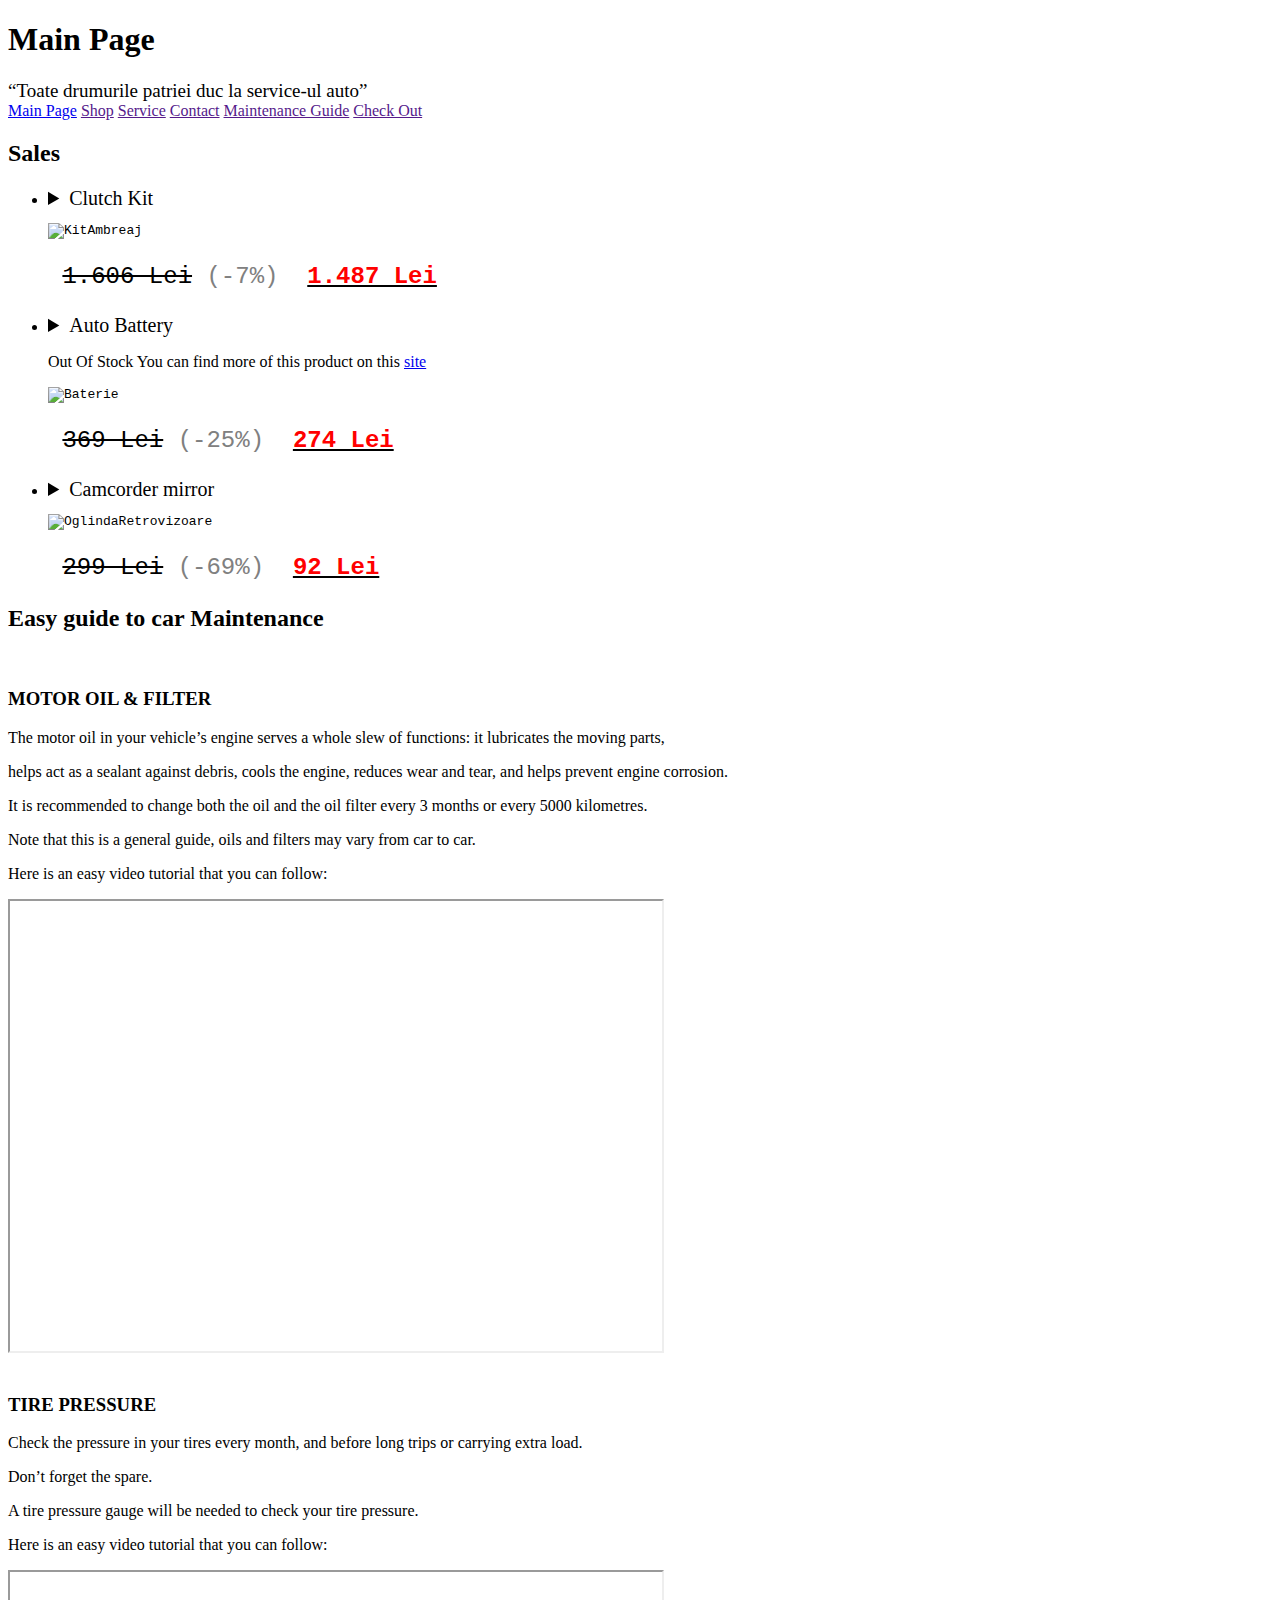
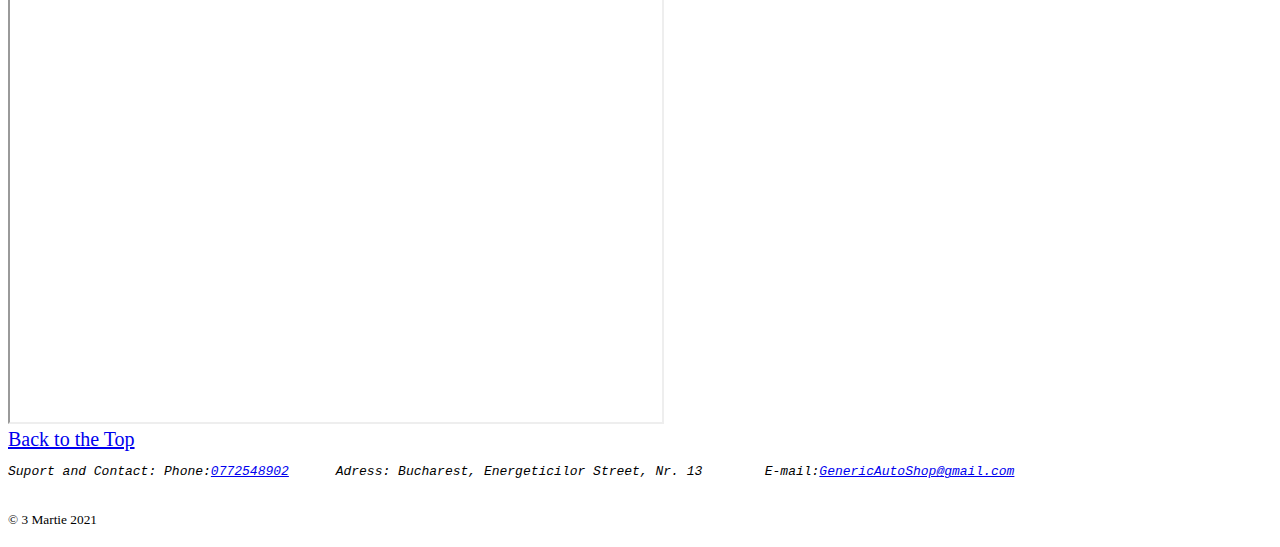
==== index.html @ 7febf199 "Add files via upload" ====
<!DOCTYPE html>
<html lang="en">
    <head>
        <meta charset="utf-8">
        <meta name="autor" content="Trocaru Cristian-Bogdan">
        <meta name="cuvinte cheie" content="Shop, Masina, Auto, Automobil, Piese Auto, Piese, Dezmembrari, Servicii Auto, Frane, Pedale, Motor, Ulei Motor, Caroserie, Magazin Piese Auto, Mecanic, Mentenanta, Ambreaj, Faruri, magazin piese auto online, magazin baterii auto, auto market, auto lux, auto 4x4, auto piesa, auto piese noi, auto online">
        <meta name="descriere" content="acesta este un site dedicat vanzarilor de piese auto, noi sau din dezmembrari, servicii auto si un ghid de baza pentru mentenanta masinii tale">
        <link rel="Icon" href="C:/Users/Cristian/Desktop/SiteTW/IconSite.png" type="image/png" sizes="16x16">
        <title>AutoShop</title>
    </head>
    <body>
        <header id="HomePage">
            <section>
                <h1>Main Page</h1>
                <q style="font-size:19px">Toate drumurile patriei duc la service-ul auto</q>
                <nav>
                    <a href="#HomePage">Main Page</a>
                    <a href="">Shop</a>
                    <a href="">Service</a>
                    <a href="">Contact</a>
                    <a href="">Maintenance Guide</a>
                    <a href="">Check Out</a>
                </nav>
            </section>
        </header>
        <main>
            <section id="Sales">
                <h2>Sales</h2>
                <ul>
                    <li>
                        <details>
                            <summary style="font-size:20px">Clutch Kit</summary>
                            <pre style="font-size:16px">
<b>Vehicle Features</b>
Model                  Passat
Fuel type              Diesel
<b>General Characteristics</b>
Package contents       Plate, disc, bearing and flywheel double table
                            </pre>
                        </details>
                        <pre><img src="C:/Users/Cristian/Desktop/SiteTW/KitAmbreaj.jpg" alt="KitAmbreaj" width="350" height="250"></pre>
                        <pre style="font-size:24px"> <s>1.606 Lei</s> <a style="color:gray">(-7%) </a> <ins><strong style="color:red">1.487 Lei</strong></ins>  </pre>
                    </li>
                    <li> 
                        <details>
                            <summary style="font-size:20px">Auto Battery</summary>
                                <nav><pre style="font-size:18px"><b>Technical Characteristics                 Measurments</b></pre></nav>
                                <pre style="font-size:16px">
Amperage(Ah)            60                     Length(mm)      242
Starting current(A)     540                    Width(mm)       175
Tension(V)              12                     Height(mm)      190
Polarity                Normal
Fixation                Specific support
                                </pre>
                        </details>
                        <p>Out Of Stock      You can find more of this product on this <a href="https://www.dedeman.ro/ro/baterie-auto-varta-blue-dynamic-12-v-60-ah-540-a-24-2-x-17-5-x-19-cm/p/1023279" target="_blank"> site</a> </p>
                        <pre><img src="C:/Users/Cristian/Desktop/SiteTW/Baterie.jpg" alt="Baterie" width="350" height="300"></pre>
                        <pre style="font-size:24px"> <s>369 Lei</s> <a style="color:gray">(-25%) </a> <ins><strong style="color:red">274 Lei</strong></ins> </pre>
                    </li>
                    <li>
                        <details>
                            <summary style="font-size:20px"> Camcorder mirror</summary>
                            <pre style="font-size:16px">
<b>General Characteristics</b>                         <b>Photo-Video Features</b>
Used For        Car                             Video recording         Full HD
Camera Type     Dual                            Video resolution        1920x1080
Connectivity    USB                             Digital Zoom            4x
Color           Black                           Shooting angle          170°
<b>Processor&Memory</b>                                <b>Display&Accumulator</b>
Maximum memory card capacity    64 GB           Diagonal Display        4.3 inch
                            </pre>
                        </details>
                        <pre><img src="C:/Users/Cristian/Desktop/SiteTW/OglindaRetrovizoare.jpg" alt="OglindaRetrovizoare" width="350" height="250"></pre>
                        <pre style="font-size:24px"> <s>299 Lei</s> <a style="color:gray">(-69%) </a> <ins><strong style="color:red">92 Lei</strong></ins>  </pre>
                    </li>
                </ul>
            </section>
            <section>
                <h2>
                    Easy guide to car Maintenance
                </h2>
                <br>
                <section>
                   <h3>MOTOR OIL & FILTER</h3>
                   <p>The motor oil in your vehicle’s engine serves a whole slew of functions: it lubricates the moving parts,</p> 
                   <p>helps act as a sealant against debris, cools the engine, reduces wear and tear, and helps prevent engine corrosion.</p>
                   <p>It is recommended to change both the oil and the oil filter every 3 months or every 5000 kilometres.</p>
                   <p>Note that this is a general guide, oils and filters may vary from car to car.</p>
                   <p>Here is an easy video tutorial that you can follow:</p>
                   <iframe width="652" height="450" src="https://www.youtube.com/embed/gomCYZg9Grs" allow="accelerometer; autoplay; clipboard-write; encrypted-media; gyroscope; picture-in-picture" allowfullscreen></iframe>
                </section>
                <br>
                <section>
                <h3>TIRE PRESSURE</h3>
                <p> Check the pressure in your tires every month, and before long trips or carrying extra load.</p>
                <p>Don’t forget the spare.</p>
                <p>A tire pressure gauge will be needed to check your tire pressure.</p>
                <p>Here is an easy video tutorial that you can follow:</p>
                <iframe width="652" height="450" src="https://www.youtube.com/embed/QTst6ZdlVtg" allow="accelerometer; autoplay; clipboard-write; encrypted-media; gyroscope; picture-in-picture" allowfullscreen></iframe>
                </section>
            </section>
        </main>
        <footer>
            <a href="#HomePage" style="font-size:20px"> Back to the Top</a>
            <address>
                <pre>
Suport and Contact: Phone:<a href="tel:0772548902">0772548902</a>      Adress: Bucharest, Energeticilor Street, Nr. 13        E-mail:<a href="mailto:GenericAutoShop@gmail.com">GenericAutoShop@gmail.com</a>
                </pre>
            </address>
            <p><small>&copy; <time datetime="2021-03-06 17:00"></time>3 Martie 2021 </small></p>
        </footer>
    </body>
</html>
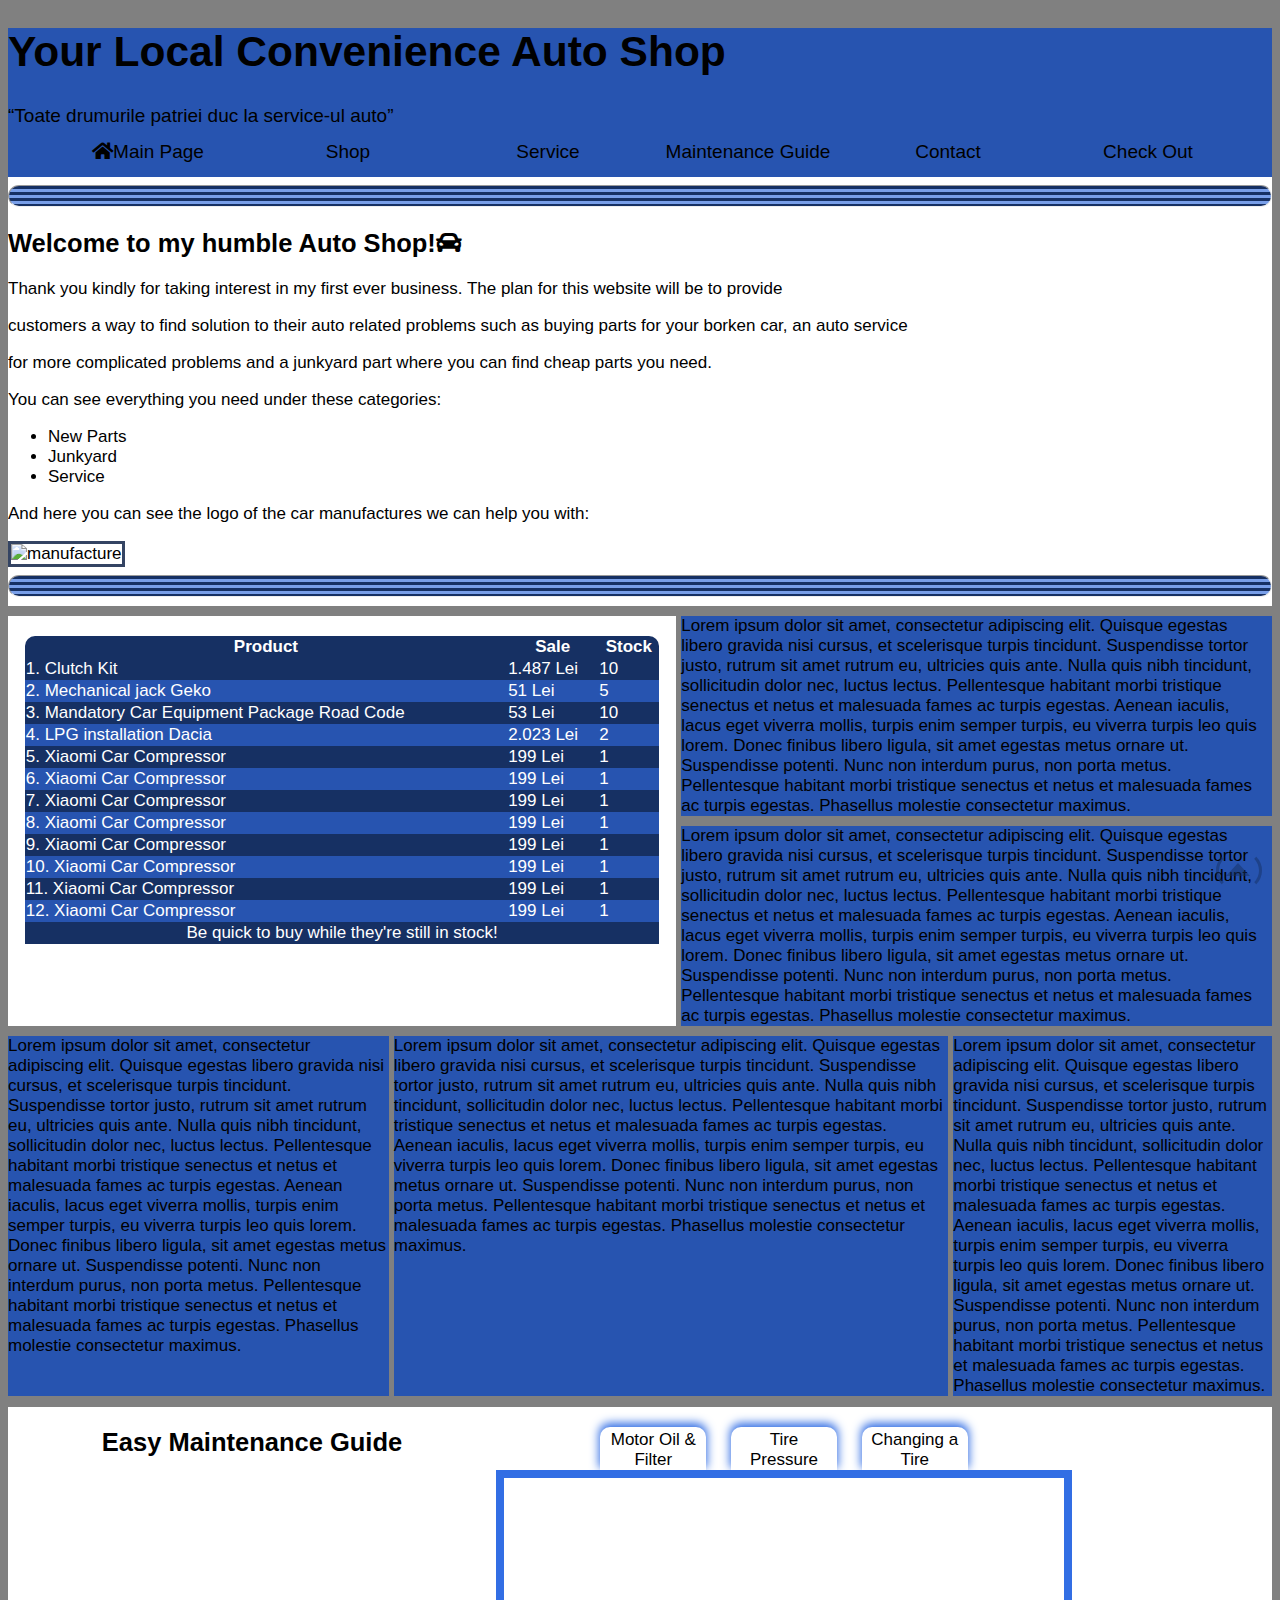
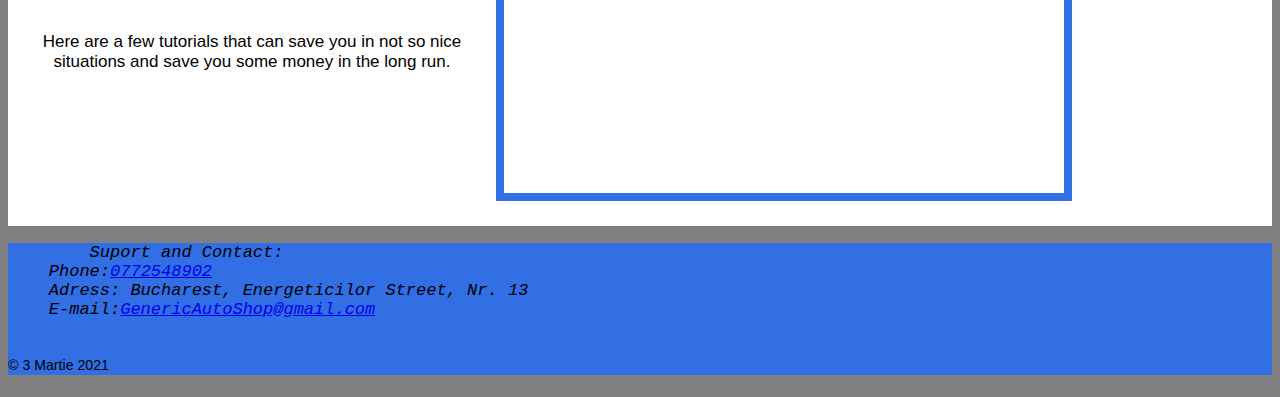
==== commit cdd4f924: "Add files via upload" ====
--- a/index.html
+++ b/index.html
@@ -1,113 +1,178 @@
 <!DOCTYPE html>
 <html lang="en">
+
     <head>
-        <meta charset="utf-8">
-        <meta name="autor" content="Trocaru Cristian-Bogdan">
-        <meta name="cuvinte cheie" content="Shop, Masina, Auto, Automobil, Piese Auto, Piese, Dezmembrari, Servicii Auto, Frane, Pedale, Motor, Ulei Motor, Caroserie, Magazin Piese Auto, Mecanic, Mentenanta, Ambreaj, Faruri, magazin piese auto online, magazin baterii auto, auto market, auto lux, auto 4x4, auto piesa, auto piese noi, auto online">
-        <meta name="descriere" content="acesta este un site dedicat vanzarilor de piese auto, noi sau din dezmembrari, servicii auto si un ghid de baza pentru mentenanta masinii tale">
-        <link rel="Icon" href="C:/Users/Cristian/Desktop/SiteTW/IconSite.png" type="image/png" sizes="16x16">
-        <title>AutoShop</title>
+    	<meta charset="utf-8">
+    	<meta name="autor" content="Trocaru Cristian-Bogdan">
+    	<meta name="cuvinte cheie" content="Shop, Masina, Auto, Automobil, Piese Auto, Piese, Dezmembrari, Servicii Auto, Frane, Pedale, Motor, Ulei Motor, Caroserie, Magazin Piese Auto, Mecanic, Mentenanta, Ambreaj, Faruri, magazin piese auto online, magazin baterii auto, auto market, auto lux, auto 4x4, auto piesa, auto piese noi, auto online">
+    	<meta name="descriere" content="acesta este un site dedicat vanzarilor de piese auto, noi sau din dezmembrari, servicii auto si un ghid de baza pentru mentenanta masinii tale">
+    	<link rel="Icon" href="C:/Users/Cristian/Desktop/SiteTW/IconSite.png" type="image/png" sizes="16x16">
+    	<link href="general-mare.css" rel="stylesheet" type="text/css">
+        <link href="general-mediu.css" rel="stylesheet" type="text/css" media="screen and (max-width:1200px)">
+        <link href="general-mic.css" rel="stylesheet" type="text/css" media="screen and (max-width:500px)">
+        <link rel="stylesheet" href="https://use.fontawesome.com/releases/v5.12.1/css/all.css" crossorigin="anonymous">
+    	<title>AutoShop</title>
     </head>
     <body>
         <header id="HomePage">
-            <section>
-                <h1>Main Page</h1>
-                <q style="font-size:19px">Toate drumurile patriei duc la service-ul auto</q>
-                <nav>
-                    <a href="#HomePage">Main Page</a>
-                    <a href="">Shop</a>
-                    <a href="">Service</a>
-                    <a href="">Contact</a>
-                    <a href="">Maintenance Guide</a>
-                    <a href="">Check Out</a>
-                </nav>
+            <h1>Your Local Convenience Auto Shop</h1>
+            <q style="font-size:19px">Toate drumurile patriei duc la service-ul auto</q>
+        </header>
+        
+        <label id="hamburger" for="ch-menu">
+            <i class="fa fa-bars"></i>
+        </label>
+        <nav class="menu">
+            <input id="ch-menu" type="checkbox">
+            <ul class="meniu">
+                <li> <button class="button_menu"><a href="#Home_page" target="_blank"><i id="ecasa" class="fa fa-home" aria-hidden="false"></i><a id="ascundema">Main Page</a></a></button></li>
+                <li id="magazin">
+                    <button class="button_menu" ><a href="#Shop">Shop</a></button>   
+                    <ul class="submeniu">
+                        <li class="subuton"><a href="#TopDeals">Top Deals</a></li>                        
+                        <li class="subuton"><a href="#NewParts">New Parts</a></li>
+                        <li class="subuton"><a href="#JunkYard">Junk Yard</a></li>
+                    </ul>
+                </li>
+                <li><button class="button_menu"><a href="#Service">Service</a></button></li>
+                <li><button class="button_menu"><a href="#Guide">Maintenance Guide</a></button></li>
+                <li><button class="button_menu"><a href="#Contact">Contact</a></button></li>
+                <li><button class="button_menu"><a href="#CheckOut">Check Out</a></button></li>
+            </ul>
+        </nav>
+        <main>
+            <section class="zona1">
+                <hr class="separator">
+                <h2>Welcome to my humble Auto Shop!<i class="fas fa-car fa-spin"></i></h2>
+                <p>Thank you kindly for taking interest in my first ever business. The plan for this website will be to provide</p>
+                <p>customers a way to find solution to their auto related problems such as buying parts for your borken car, an auto service</p>
+                <p>for more complicated problems and a junkyard part where you can find cheap parts you need.</p>
+                <p>You can see everything you need under these categories:</p>
+                <ul>
+                    <li>New Parts</li>
+                    <li>Junkyard</li>
+                    <li>Service</li>
+                </ul>
+                <p>And here you can see the logo of the car manufactures we can help you with:</p>
+                <div>
+                    <img id="logos" src="https://static.wixstatic.com/media/802dc7_000c2f6c057c467cb9c2adc9fb3e40bd~mv2.gif" alt="manufacture">
+                </div>
+                <hr class="separator">
             </section>
-        </header>
-        <main>
-            <section id="Sales">
-                <h2>Sales</h2>
-                <ul>
-                    <li>
-                        <details>
-                            <summary style="font-size:20px">Clutch Kit</summary>
-                            <pre style="font-size:16px">
-<b>Vehicle Features</b>
-Model                  Passat
-Fuel type              Diesel
-<b>General Characteristics</b>
-Package contents       Plate, disc, bearing and flywheel double table
-                            </pre>
-                        </details>
-                        <pre><img src="C:/Users/Cristian/Desktop/SiteTW/KitAmbreaj.jpg" alt="KitAmbreaj" width="350" height="250"></pre>
-                        <pre style="font-size:24px"> <s>1.606 Lei</s> <a style="color:gray">(-7%) </a> <ins><strong style="color:red">1.487 Lei</strong></ins>  </pre>
-                    </li>
-                    <li> 
-                        <details>
-                            <summary style="font-size:20px">Auto Battery</summary>
-                                <nav><pre style="font-size:18px"><b>Technical Characteristics                 Measurments</b></pre></nav>
-                                <pre style="font-size:16px">
-Amperage(Ah)            60                     Length(mm)      242
-Starting current(A)     540                    Width(mm)       175
-Tension(V)              12                     Height(mm)      190
-Polarity                Normal
-Fixation                Specific support
-                                </pre>
-                        </details>
-                        <p>Out Of Stock      You can find more of this product on this <a href="https://www.dedeman.ro/ro/baterie-auto-varta-blue-dynamic-12-v-60-ah-540-a-24-2-x-17-5-x-19-cm/p/1023279" target="_blank"> site</a> </p>
-                        <pre><img src="C:/Users/Cristian/Desktop/SiteTW/Baterie.jpg" alt="Baterie" width="350" height="300"></pre>
-                        <pre style="font-size:24px"> <s>369 Lei</s> <a style="color:gray">(-25%) </a> <ins><strong style="color:red">274 Lei</strong></ins> </pre>
-                    </li>
-                    <li>
-                        <details>
-                            <summary style="font-size:20px"> Camcorder mirror</summary>
-                            <pre style="font-size:16px">
-<b>General Characteristics</b>                         <b>Photo-Video Features</b>
-Used For        Car                             Video recording         Full HD
-Camera Type     Dual                            Video resolution        1920x1080
-Connectivity    USB                             Digital Zoom            4x
-Color           Black                           Shooting angle          170°
-<b>Processor&Memory</b>                                <b>Display&Accumulator</b>
-Maximum memory card capacity    64 GB           Diagonal Display        4.3 inch
-                            </pre>
-                        </details>
-                        <pre><img src="C:/Users/Cristian/Desktop/SiteTW/OglindaRetrovizoare.jpg" alt="OglindaRetrovizoare" width="350" height="250"></pre>
-                        <pre style="font-size:24px"> <s>299 Lei</s> <a style="color:gray">(-69%) </a> <ins><strong style="color:red">92 Lei</strong></ins>  </pre>
-                    </li>
-                </ul>
+            <section class="zona2">
+                <table class="table">
+                    <thead>
+                      <tr>
+                        <th>Product</th>
+                        <th>Sale</th>
+                        <th>Stock</th>
+                      </tr>
+                    </thead>
+                    <tbody>
+                        <tr class="data">
+                            <td>Clutch Kit</td>
+                            <td>1.487 Lei</td>
+                            <td>10</td>
+                        </tr>
+                        <tr class="data">
+                            <td>Mechanical jack Geko</td>
+                            <td>51 Lei</td>
+                            <td>5</td>
+                        </tr>
+                        <tr class="data">
+                            <td>Mandatory Car Equipment Package Road Code</td>
+                            <td>53 Lei</td>
+                            <td>10</td>
+                        </tr>
+                        <tr class="data">
+                            <td>LPG installation Dacia</td>
+                            <td>2.023 Lei</td>
+                            <td>2</td>
+                        </tr>
+                        <tr class="data">
+                            <td>Xiaomi Car Compressor</td>
+                            <td>199 Lei</td>
+                            <td>1</td>
+                        </tr>
+                        <tr class="data">
+                            <td>Xiaomi Car Compressor</td>
+                            <td>199 Lei</td>
+                            <td>1</td>
+                        </tr>
+                        <tr class="data">
+                            <td>Xiaomi Car Compressor</td>
+                            <td>199 Lei</td>
+                            <td>1</td>
+                        </tr>
+                        <tr class="data">
+                            <td>Xiaomi Car Compressor</td>
+                            <td>199 Lei</td>
+                            <td>1</td>
+                        </tr>
+                        <tr class="data">
+                            <td>Xiaomi Car Compressor</td>
+                            <td>199 Lei</td>
+                            <td>1</td>
+                        </tr>
+                        <tr class="data">
+                            <td>Xiaomi Car Compressor</td>
+                            <td>199 Lei</td>
+                            <td>1</td>
+                        </tr>
+                        <tr class="data">
+                            <td>Xiaomi Car Compressor</td>
+                            <td>199 Lei</td>
+                            <td>1</td>
+                        </tr>
+                        <tr class="data">
+                            <td>Xiaomi Car Compressor</td>
+                            <td>199 Lei</td>
+                            <td>1</td>
+                        </tr>
+                        <tfoot>
+                            <td colspan="3" style="text-align: center;" id="finalt"> Be quick to buy while they're still in stock!</td>
+                        </tfoot>
+                    </tbody>
+                </table>
             </section>
-            <section>
-                <h2>
-                    Easy guide to car Maintenance
-                </h2>
-                <br>
-                <section>
-                   <h3>MOTOR OIL & FILTER</h3>
-                   <p>The motor oil in your vehicle’s engine serves a whole slew of functions: it lubricates the moving parts,</p> 
-                   <p>helps act as a sealant against debris, cools the engine, reduces wear and tear, and helps prevent engine corrosion.</p>
-                   <p>It is recommended to change both the oil and the oil filter every 3 months or every 5000 kilometres.</p>
-                   <p>Note that this is a general guide, oils and filters may vary from car to car.</p>
-                   <p>Here is an easy video tutorial that you can follow:</p>
-                   <iframe width="652" height="450" src="https://www.youtube.com/embed/gomCYZg9Grs" allow="accelerometer; autoplay; clipboard-write; encrypted-media; gyroscope; picture-in-picture" allowfullscreen></iframe>
-                </section>
-                <br>
-                <section>
-                <h3>TIRE PRESSURE</h3>
-                <p> Check the pressure in your tires every month, and before long trips or carrying extra load.</p>
-                <p>Don’t forget the spare.</p>
-                <p>A tire pressure gauge will be needed to check your tire pressure.</p>
-                <p>Here is an easy video tutorial that you can follow:</p>
-                <iframe width="652" height="450" src="https://www.youtube.com/embed/QTst6ZdlVtg" allow="accelerometer; autoplay; clipboard-write; encrypted-media; gyroscope; picture-in-picture" allowfullscreen></iframe>
-                </section>
+            <section class="zona3">Lorem ipsum dolor sit amet, consectetur adipiscing elit. Quisque egestas libero gravida nisi cursus, et scelerisque turpis tincidunt. Suspendisse tortor justo, rutrum sit amet rutrum eu, ultricies quis ante. Nulla quis nibh tincidunt, sollicitudin dolor nec, luctus lectus. Pellentesque habitant morbi tristique senectus et netus et malesuada fames ac turpis egestas. Aenean iaculis, lacus eget viverra mollis, turpis enim semper turpis, eu viverra turpis leo quis lorem. Donec finibus libero ligula, sit amet egestas metus ornare ut. Suspendisse potenti. Nunc non interdum purus, non porta metus. Pellentesque habitant morbi tristique senectus et netus et malesuada fames ac turpis egestas. Phasellus molestie consectetur maximus.</section>
+            <section class="zona4">Lorem ipsum dolor sit amet, consectetur adipiscing elit. Quisque egestas libero gravida nisi cursus, et scelerisque turpis tincidunt. Suspendisse tortor justo, rutrum sit amet rutrum eu, ultricies quis ante. Nulla quis nibh tincidunt, sollicitudin dolor nec, luctus lectus. Pellentesque habitant morbi tristique senectus et netus et malesuada fames ac turpis egestas. Aenean iaculis, lacus eget viverra mollis, turpis enim semper turpis, eu viverra turpis leo quis lorem. Donec finibus libero ligula, sit amet egestas metus ornare ut. Suspendisse potenti. Nunc non interdum purus, non porta metus. Pellentesque habitant morbi tristique senectus et netus et malesuada fames ac turpis egestas. Phasellus molestie consectetur maximus.</section>
+            <section class="zona5">Lorem ipsum dolor sit amet, consectetur adipiscing elit. Quisque egestas libero gravida nisi cursus, et scelerisque turpis tincidunt. Suspendisse tortor justo, rutrum sit amet rutrum eu, ultricies quis ante. Nulla quis nibh tincidunt, sollicitudin dolor nec, luctus lectus. Pellentesque habitant morbi tristique senectus et netus et malesuada fames ac turpis egestas. Aenean iaculis, lacus eget viverra mollis, turpis enim semper turpis, eu viverra turpis leo quis lorem. Donec finibus libero ligula, sit amet egestas metus ornare ut. Suspendisse potenti. Nunc non interdum purus, non porta metus. Pellentesque habitant morbi tristique senectus et netus et malesuada fames ac turpis egestas. Phasellus molestie consectetur maximus.</section>
+            <section class="zona6">Lorem ipsum dolor sit amet, consectetur adipiscing elit. Quisque egestas libero gravida nisi cursus, et scelerisque turpis tincidunt. Suspendisse tortor justo, rutrum sit amet rutrum eu, ultricies quis ante. Nulla quis nibh tincidunt, sollicitudin dolor nec, luctus lectus. Pellentesque habitant morbi tristique senectus et netus et malesuada fames ac turpis egestas. Aenean iaculis, lacus eget viverra mollis, turpis enim semper turpis, eu viverra turpis leo quis lorem. Donec finibus libero ligula, sit amet egestas metus ornare ut. Suspendisse potenti. Nunc non interdum purus, non porta metus. Pellentesque habitant morbi tristique senectus et netus et malesuada fames ac turpis egestas. Phasellus molestie consectetur maximus.</section>
+            <section class="zona7">Lorem ipsum dolor sit amet, consectetur adipiscing elit. Quisque egestas libero gravida nisi cursus, et scelerisque turpis tincidunt. Suspendisse tortor justo, rutrum sit amet rutrum eu, ultricies quis ante. Nulla quis nibh tincidunt, sollicitudin dolor nec, luctus lectus. Pellentesque habitant morbi tristique senectus et netus et malesuada fames ac turpis egestas. Aenean iaculis, lacus eget viverra mollis, turpis enim semper turpis, eu viverra turpis leo quis lorem. Donec finibus libero ligula, sit amet egestas metus ornare ut. Suspendisse potenti. Nunc non interdum purus, non porta metus. Pellentesque habitant morbi tristique senectus et netus et malesuada fames ac turpis egestas. Phasellus molestie consectetur maximus.</section>
+            <section class="zona8">
+                <h2 id="titlu">Easy Maintenance Guide</h2>
+                <p id="ghid_text">Here are a few tutorials that can save you in not so nice situations and save you some money in the long run.</p>
+                <div class="tab">
+                    <div id="tabs">
+                        <a id="but1" href="https://www.youtube.com/embed/gomCYZg9Grs" target="ifr-video">Motor Oil & Filter</a>
+                        <a id="but2" href="https://www.youtube.com/embed/QTst6ZdlVtg" target="ifr-video" >Tire <br>Pressure</a>
+                        <a id="but3" href="https://www.youtube.com/embed/314HE4aMG-g" target="ifr-video" >Changing a Tire</a><br>
+                    </div>
+                <iframe id="IF" name="ifr-video" src="https://www.youtube.com/embed/gomCYZg9Grs" allow="accelerometer; autoplay; clipboard-write; encrypted-media; gyroscope; picture-in-picture" allowfullscreen></iframe>
+                </div>
+            </section>
+            <section id="banner">
+                <b>THIS IS A COLLEGE PROJECT!</b>
             </section>
         </main>
-        <footer>
-            <a href="#HomePage" style="font-size:20px"> Back to the Top</a>
-            <address>
-                <pre>
-Suport and Contact: Phone:<a href="tel:0772548902">0772548902</a>      Adress: Bucharest, Energeticilor Street, Nr. 13        E-mail:<a href="mailto:GenericAutoShop@gmail.com">GenericAutoShop@gmail.com</a>
-                </pre>
-            </address>
-            <p><small>&copy; <time datetime="2021-03-06 17:00"></time>3 Martie 2021 </small></p>
+        <footer class="footer">
+            <section class="figura">
+                <div>
+                    <a href="#HomePage" class="triangle" title="Back to Top"></a>
+                </div>
+                <span class="tooltiptext"><b>BackToTop</b></span>
+            </section>
+              <address>
+                    <pre>
+        Suport and Contact: 
+    Phone:<a href="tel:0772548902">0772548902</a>
+    Adress: Bucharest, Energeticilor Street, Nr. 13
+    E-mail:<a href="mailto:GenericAutoShop@gmail.com">GenericAutoShop@gmail.com</a>
+                    </pre>
+                </address>
+                <p><small>&copy; <time datetime="2021-03-06 17:00"></time>3 Martie 2021 </small></p>
         </footer>
     </body>
-</html>+</html>
+        --- a/general-mare.css
+++ b/general-mare.css
@@ -0,0 +1,293 @@
+@import "nav.css";
+/*Paleta De Culori*/
+:root{
+    --darkblue:#163063;
+    --lightblue:#789EE8;
+    --centerblue:#326EE4;
+    --grayblue:#344463;
+    --justblue:#2754B0;
+    --extra1: black;
+    --extra2: white;
+    --extra3: gray;
+}
+
+html{
+    font-size: 17px;
+    background-color: var(--extra3);
+}
+
+
+body{
+    font-family: Arial, Helvetica, sans-serif;
+    min-width:330px;
+}
+
+h1{
+    font-size: 2.5rem;
+}
+
+/* Grid */
+
+header{
+    background: var(--justblue);
+}
+.zona1{
+    background: var(--extra2);
+    grid-area: zona1;
+}
+
+.zona2{
+    background: var(--extra2);
+    grid-area: zona2;
+}
+
+.zona3{
+    background: var(--justblue);
+    grid-area: zona3;
+}
+
+.zona4{
+    background: var(--justblue);
+    grid-area: zona4;
+}
+
+.zona5{
+    background: var(--justblue);
+    grid-area: zona5;
+}
+
+.zona6{
+    background: var(--justblue);
+    grid-area: zona6;
+}
+
+.zona7{
+    background: var(--justblue);
+    grid-area: zona7;
+}
+
+.zona8{
+    background: var(--extra2);
+    grid-area: zona8;
+}
+
+.footer{
+    background: var(--centerblue);
+}
+
+main{
+    display: grid;
+    grid-template-areas:
+    "zona1 zona1 zona1 zona1"
+    "zona2 zona2 zona3 zona3"
+    "zona2 zona2 zona4 zona4"
+    "zona5 zona6 zona6 zona7"
+    "zona8 zona8 zona8 zona8";
+    overflow: hidden;
+    grid-column-gap: 0.3em;
+    grid-row-gap: 0.6em;
+}
+  
+
+
+/* Positionare a imaginilor in prezentare*/
+
+#logos{
+    border: 0.2em solid var(--grayblue);
+    width: 50%;
+}
+
+/* Stilizare hr */
+.separator{
+    height: 20px;
+    width: auto;
+    border-radius: 40px;
+    background-image: repeating-linear-gradient(var(--darkblue),
+                                                var(--darkblue) 3px,
+                                                var(--lightblue) 3px,
+                                                var(--lightblue) 6px);
+}
+
+/* Buton back to top */
+.triangle{
+    width: 0;
+    height: 0;
+    border-left: 12px solid transparent;
+    border-right: 12px solid transparent;
+    border-bottom: 13px solid var(--darkblue);
+    bottom: 11px;
+    transition: border-bottom-color 300ms, bottom 300ms;
+    position: absolute;
+    left: 7px;
+}
+
+.figura{
+    display: flex;
+    height: 33px;
+    opacity: 0.5;
+    border: 3px solid var(--darkblue);
+    border-bottom: solid transparent;
+    border-top: solid transparent;
+    border-radius: 30px;
+    position: fixed;
+    width: 40px;
+    bottom: 10px;
+    right: 18px;
+    
+}
+
+.figura:hover{
+    opacity: 1;
+}
+
+.figura:hover .tooltiptext{
+    visibility: visible;
+}
+
+.figura:hover .triangle{
+    border-bottom-color: var(--lightblue);
+    bottom:14px;
+}
+
+.tooltiptext {
+  visibility: hidden;
+  width: 6em;
+  background: var(--extra1);
+  color: var(--extra2);
+  text-align: center;
+  border-radius: 6em;
+  position: absolute;
+  bottom: 0.5em;
+  right: 120%;
+}
+
+/* Animatie banner */
+
+@keyframes banner_style {
+    0%{left:-100%; visibility: visible;}
+    25%{background-color: var(--lightblue);border-color: var(--centerblue);left:-50%}
+    50%{background-color: var(--centerblue);border-color: var(--lightblue);left: 0%}
+    100%{background-color: var(--lightblue);border-color: var(--centerblue);left:0}
+}
+
+#banner{
+    border: 0.4rem solid var(--darkblue);
+    visibility: hidden;
+    position: fixed;
+    width: 100%;
+    bottom: 0;
+    left:0.4rem;
+    text-align: center;
+    background: var(--darkblue);
+    animation: banner_style 10s linear;
+} 
+  
+/* Stilizare tabel */
+
+.zona2{
+    justify-items: center;
+    align-items: center;
+}
+
+.table{
+    font-family: Arial, Helvetica, sans-serif;
+    border-collapse: collapse;
+    width: 95%;
+    margin: 20px;
+    color: var(--extra2);
+}
+
+.table th,.table td{
+    padding: 1px;
+}
+  
+.table tr{
+    background: var(--darkblue);
+}
+  
+.table tr:nth-child(even){background-color: var(--justblue);}
+  
+.table .data:hover {background-color: var(--lightblue);}
+
+.table tr:first-child th:last-child{
+    border-top-right-radius: 10px;
+}
+  
+.table tr:first-child th:first-child{
+    border-top-left-radius: 10px;
+}
+
+/* Counter in table*/
+
+table {
+    width: 50%;
+    counter-reset: row-num -1;
+}
+
+table tr {
+    counter-increment: row-num;
+}
+
+table tr td:first-child::before {
+      content: counter(row-num) ". ";
+}
+
+table tr td:last-child::before{
+    content: none;
+}
+
+/* Stilizare tab-uri*/
+
+#titlu{
+    grid-area: title;
+}
+#ghid_text{
+    grid-area: ghid_text;
+}
+.tab{
+    grid-area: tab;
+    text-align: center;
+    margin-right: 200px;
+    margin-bottom: 20px;
+}
+
+.tab a{
+    text-decoration:none;
+    width:100px;
+    display:inline-block;
+    border: 3px solid transparent;
+    border-bottom: none;
+    border-top-right-radius: 10px;
+    border-top-left-radius: 10px;
+    background-image: var(--justblue);
+    color:var(--extra1);
+    transition: background-color 0.5s linear;
+    box-shadow: 0px -3px 10px 1px var(--centerblue);
+    text-align: center;
+    margin-top: 20px;
+}
+
+.tab a+a{  
+    margin-left: 20px;
+}
+
+.tab a:hover{
+    background-color: var(--lightblue);
+}
+
+#IF{
+    border: 8px solid var(--centerblue);
+    width: 560px;
+    height: 315px;
+    grid-area: iframe;
+}
+
+.zona8{
+    display: grid;
+    grid-template-areas: 
+    "title tab"
+    "ghid_text tab";
+    text-align: center;
+}
+
+
--- a/general-mediu.css
+++ b/general-mediu.css
@@ -0,0 +1,244 @@
+@import "nav-mediu.css";
+/*Paleta De Culori*/
+:root{
+    --darkblue:#163063;
+    --lightblue:#789EE8;
+    --centerblue:#326EE4;
+    --grayblue:#344463;
+    --justblue:#2754B0;
+    --extra1: black;
+    --extra2: white;
+    --extra3: gray;
+}
+
+
+html{
+    font-size: 15px;
+    background-color: var(--extra3);
+}
+
+h1{
+    font-size: 2.1rem;
+}
+
+body{
+    font-family: Arial, Helvetica, sans-serif;
+}
+
+/* Grid */
+
+header{
+    background: var(--justblue);
+    grid-area: "header";
+}
+.zona1{
+    background: var(--extra2);
+    grid-area: zona1;
+    overflow: visible;
+}
+
+.zona2{
+    background: var(--extra2);
+    grid-area: zona2;
+    overflow: visible;
+}
+
+.zona3{
+    background: var(--justblue);
+    grid-area: zona3;
+    overflow: visible;
+}
+
+.zona4{
+    background: var(--justblue);
+    grid-area: zona4;
+    overflow: visible;
+}
+
+.zona5{
+    background: var(--justblue);
+    grid-area: zona5;
+    overflow: visible;
+}
+
+.zona6{
+    background: var(--justblue);
+    grid-area: zona6;
+    overflow: visible;
+}
+
+.zona7{
+    background: var(--justblue);
+    grid-area: zona7;
+    overflow: visible;
+}
+
+.zona8{
+    background: var(--extra2);
+    grid-area: zona8;
+    overflow: visible;
+}
+
+.footer{
+    background: var(--centerblue);
+    grid-area: "footer";
+}
+
+
+
+/* Positionare a imaginilor in prezentare*/
+
+#logos{
+    border: 0.2em solid var(--grayblue);
+    width: 68%;
+}
+
+
+/* Stilizare hr */
+.separator{
+    height: 20px;
+    width: auto;
+    border-radius: 40px;
+    background-image: repeating-linear-gradient(var(--darkblue),
+                                                var(--darkblue) 3px,
+                                                var(--lightblue) 3px,
+                                                var(--lightblue) 6px);
+}
+
+
+/* Buton back to top */
+.triangle{
+    width: 0;
+    height: 0;
+    border-left: 12px solid transparent;
+    border-right: 12px solid transparent;
+    border-bottom: 13px solid var(--darkblue);
+    bottom: 11px;
+    transition: border-bottom-color 300ms, bottom 300ms;
+    position: absolute;
+    left: 7px;
+}
+
+.figura{
+    display: flex;
+    height: 33px;
+    opacity: 0.5;
+    border: 3px solid var(--darkblue);
+    border-bottom: solid transparent;
+    border-top: solid transparent;
+    border-radius: 30px;
+    position: fixed;
+    width: 40px;
+    bottom: 10px;
+    right: 18px;
+    
+}
+
+.figura:hover{
+    opacity: 1;
+}
+
+.figura:hover .tooltiptext{
+    visibility: visible;
+}
+
+.figura:hover .triangle{
+    border-bottom-color: var(--lightblue);
+    bottom:14px;
+}
+
+.tooltiptext {
+  visibility: hidden;
+  width: 6em;
+  background: var(--extra1);
+  color: var(--extra2);
+  text-align: center;
+  border-radius: 6em;
+  position: absolute;
+  bottom: 0.5em;
+  right: 120%;
+}
+
+#banner{
+    display: none;
+}
+
+/* Stilizare hr */
+.separator{
+    height: 20px;
+    width: auto;
+    border-radius: 40px;
+    background-image: repeating-linear-gradient(var(--darkblue),
+                                                var(--darkblue) 3px,
+                                                var(--lightblue) 3px,
+                                                var(--lightblue) 6px);
+}
+
+main{
+    display: grid;
+    grid-template-columns: 33% 33% 33%;
+    grid-template-areas:
+    "zona1 zona1 zona1"
+    "zona2 zona2 zona2"
+    "zona3 zona3 zona4"
+    "zona5 zona6 zona7"
+    "zona8 zona8 zona8";
+    overflow: visible;
+    grid-column-gap: 0.3em;
+    grid-row-gap: 0.6em;
+}
+
+#titlu{
+    grid-area: title;
+}
+#ghid_text{
+    grid-area: ghid_text;
+    text-align: center;
+}
+.tab{
+    grid-area: tab;
+    text-align: center;
+    margin-right: 200px;
+    margin-bottom: 20px;
+}
+
+.tab a{
+    text-decoration:none;
+    width:100px;
+    display:inline-block;
+    border: 3px solid transparent;
+    border-bottom: none;
+    border-top-right-radius: 10px;
+    border-top-left-radius: 10px;
+    background-image: var(--justblue);
+    color:var(--extra1);
+    transition: background-color 0.5s linear;
+    box-shadow: 0px -3px 10px 1px var(--centerblue);
+    text-align: center;
+    margin-top: 20px;
+}
+
+.tab a+a{  
+    margin-left: 20px;
+}
+
+.tab a:hover{
+    background-color: var(--lightblue);
+}
+
+#IF{
+    border: 8px solid var(--centerblue);
+    width: 460px;
+    height: 315px;
+    grid-area: iframe;
+}
+
+.zona8{
+    display: grid;
+    grid-template-columns: 100%;
+    grid-template-areas: 
+    "title"
+    "ghid_text"
+    "tab";
+    text-align: center;
+}--- a/general-mic.css
+++ b/general-mic.css
@@ -0,0 +1,168 @@
+@import "nav-mic.css";
+/*Paleta De Culori*/
+:root{
+    --darkblue:#163063;
+    --lightblue:#789EE8;
+    --centerblue:#326EE4;
+    --grayblue:#344463;
+    --justblue:#2754B0;
+    --extra1: black;
+    --extra2: white;
+    --extra3: gray;
+}
+
+html{
+    font-size: 13px;
+    background-color: var(--extra3);
+}
+
+body{
+    min-width:330px;
+}
+
+h1{
+    font-size: 1.7rem;
+}
+
+body{
+    font-family: Arial, Helvetica, sans-serif;
+}
+
+
+/* Grid */
+
+header{
+    background: var(--justblue);
+    grid-area: "header";
+}
+.zona1{
+    background: var(--extra2);
+    grid-area: zona1;
+}
+
+.zona2{
+    background: var(--extra2);
+    grid-area: zona2;
+}
+
+.zona3{
+    background: var(--justblue);
+    grid-area: zona3;
+}
+
+.zona4{
+    background: var(--justblue);
+    grid-area: zona4;
+}
+
+.zona5{
+    background: var(--justblue);
+    grid-area: zona5;
+}
+
+.zona6{
+    background: var(--justblue);
+    grid-area: zona6;
+}
+
+.zona7{
+    background: var(--justblue);
+    grid-area: zona7;
+}
+
+.zona8{
+    background: var(--extra2);
+    grid-area: zona8;
+}
+
+.footer{
+    background: var(--centerblue);
+    grid-area: "footer";
+}
+
+main{
+    display: grid;
+    grid-template-columns: 100%;
+    grid-template-areas:
+    "zona1"
+    "zona2"
+    "zona3"
+    "zona4" 
+    "zona5"
+    "zona6"
+    "zona7"
+    "zona8";
+    overflow: visible;
+    grid-column-gap: 0.3em;
+    grid-row-gap: 0.6em;
+}
+
+#logos{
+    border: 0.2em solid var(--grayblue);
+    width: 95%;
+}
+
+.tab{
+    grid-area: tab;
+    display: inline-block;
+    text-align: center;
+    margin-left: -390px;
+    margin-bottom: 20px;
+}
+
+.tab a+a{  
+    margin-left: 20px;
+}
+
+.tab a:hover{
+    background-color: var(--lightblue);
+}
+
+#IF{
+    border: 8px solid var(--centerblue);
+    width: 350px;
+    height: 260px;
+    grid-area: iframe;
+}
+
+#titlu{
+    grid-area: title;
+}
+#ghid_text{
+    grid-area: ghid_text;
+}
+#tabs{
+    grid-area: tabs;
+}
+
+.zona8{
+    display: grid;
+    grid-template-columns: 100%;
+    grid-template-areas: 
+    "title"
+    "ghid_text"
+    "tabs"
+    "iframe";
+    text-align: left;
+}
+
+.tab a{
+    text-decoration:none;
+    width: 100px;
+    display:inline-block;
+    border: 3px solid transparent;
+    border-bottom: none;
+    border-top-right-radius: 10px;
+    border-top-left-radius: 10px;
+    background-image: var(--justblue);
+    color:var(--extra1);
+    transition: background-color 0.5s linear;
+    box-shadow: 0px -3px 10px 1px var(--centerblue);
+    text-align: center;
+    margin-top: 20px;
+}
+
+.tab br{
+    display: none;
+}
+
